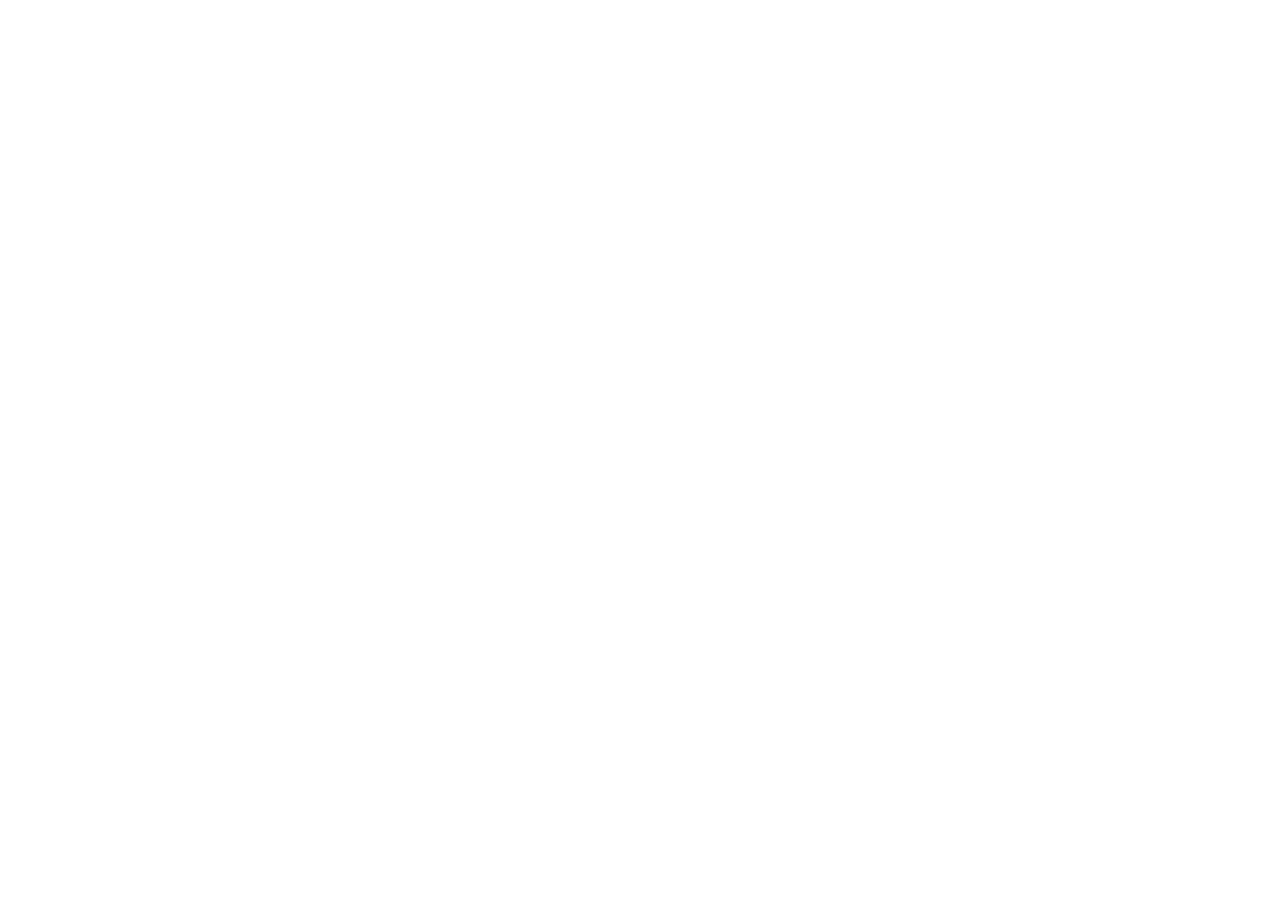
==== blog/identity-values.html @ 857c75a7 "Added Learning Plan" ====
<!DOCTYPE html>
<html lang="en">
    <head>
        <meta charset="UTF-8">
        <meta name="viewport" content="width=device-width, initial-scale=1.0">
        <link href="your-stylesheet-link-here.css" rel="stylesheet" type="text/css">
        <title>Identity Values</title>
    </head>
    <body>
        
    </body>
</html>
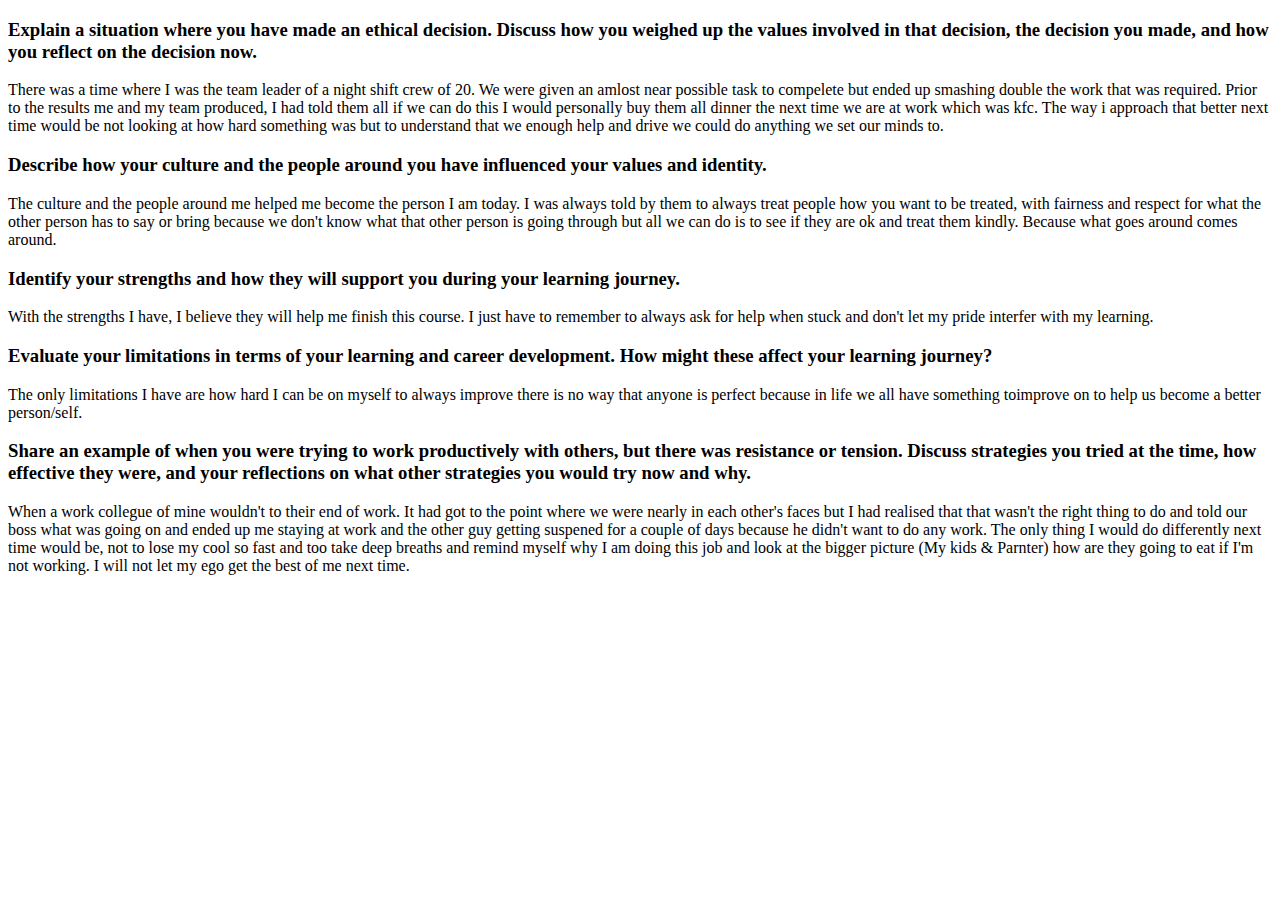
==== commit 04cedccd: "identity & Values Updated" ====
--- a/blog/identity-values.html
+++ b/blog/identity-values.html
@@ -3,10 +3,30 @@
     <head>
         <meta charset="UTF-8">
         <meta name="viewport" content="width=device-width, initial-scale=1.0">
-        <link href="your-stylesheet-link-here.css" rel="stylesheet" type="text/css">
+        <link href="identity-values.css" rel="stylesheet">
         <title>Identity Values</title>
     </head>
     <body>
-        
+      <h3>Explain a situation where you have made an ethical decision. Discuss how you weighed up the values involved in that decision, the decision you made, and how you reflect on the decision now.</h3>
+
+      <p>There was a time where I was the team leader of a night shift crew of 20. We were given an amlost near possible task to compelete but ended up smashing double the work that was required. Prior to the results me and my team produced, I had told them all if we can do this I would personally buy them all dinner the next time we are at work which was kfc. 
+      The way i approach that better next time would be not looking at how hard something was but to understand that we enough help and drive we could do anything we set our minds to.</p>
+      
+      <h3>Describe how your culture and the people around you have influenced your values and identity.</h3>
+      
+      <p>The culture and the people around me helped me become the person I am today. I was always told by them to always treat people how you want to be treated, with fairness and respect for what the other person has to say or bring because we don't know what that other person is going through but all we can do is to see if they are ok and treat them kindly. Because what goes around comes around.</p>
+      
+      <h3>Identify your strengths and how they will support you during your learning journey.</h3>
+      
+      <p>With the strengths I have, I believe they will help me finish this course. I just have to remember to always ask for help when stuck and don't let my pride interfer with my learning.</p>
+      
+      <h3>Evaluate your limitations in terms of your learning and career development. How might these affect your learning journey?</h3>
+      
+      <p>The only limitations I have are how hard I can be on myself to always improve there is no way that anyone is perfect because in life we all have something toimprove on to help us become a better person/self.</p>
+      
+      <h3>Share an example of when you were trying to work productively with others, but there was resistance or tension. Discuss strategies you tried at the time, how effective they were, and your reflections on what other strategies you would try now and why.</h3>
+      
+      <p>When a work collegue of mine wouldn't to their end of work. It had got to the point where we were nearly in each other's faces but I had realised that that wasn't the right thing to do and told our boss what was going on and ended up me staying at work and the other guy getting suspened for a couple of days because he didn't want to do any work.
+      The only thing I would do differently next time would be, not to lose my cool so fast and too take deep breaths and remind myself why I am doing this job and look at the bigger picture (My kids & Parnter) how are they going to eat if I'm not working. I will not let my ego get the best of me next time.</p> 
     </body>
 </html>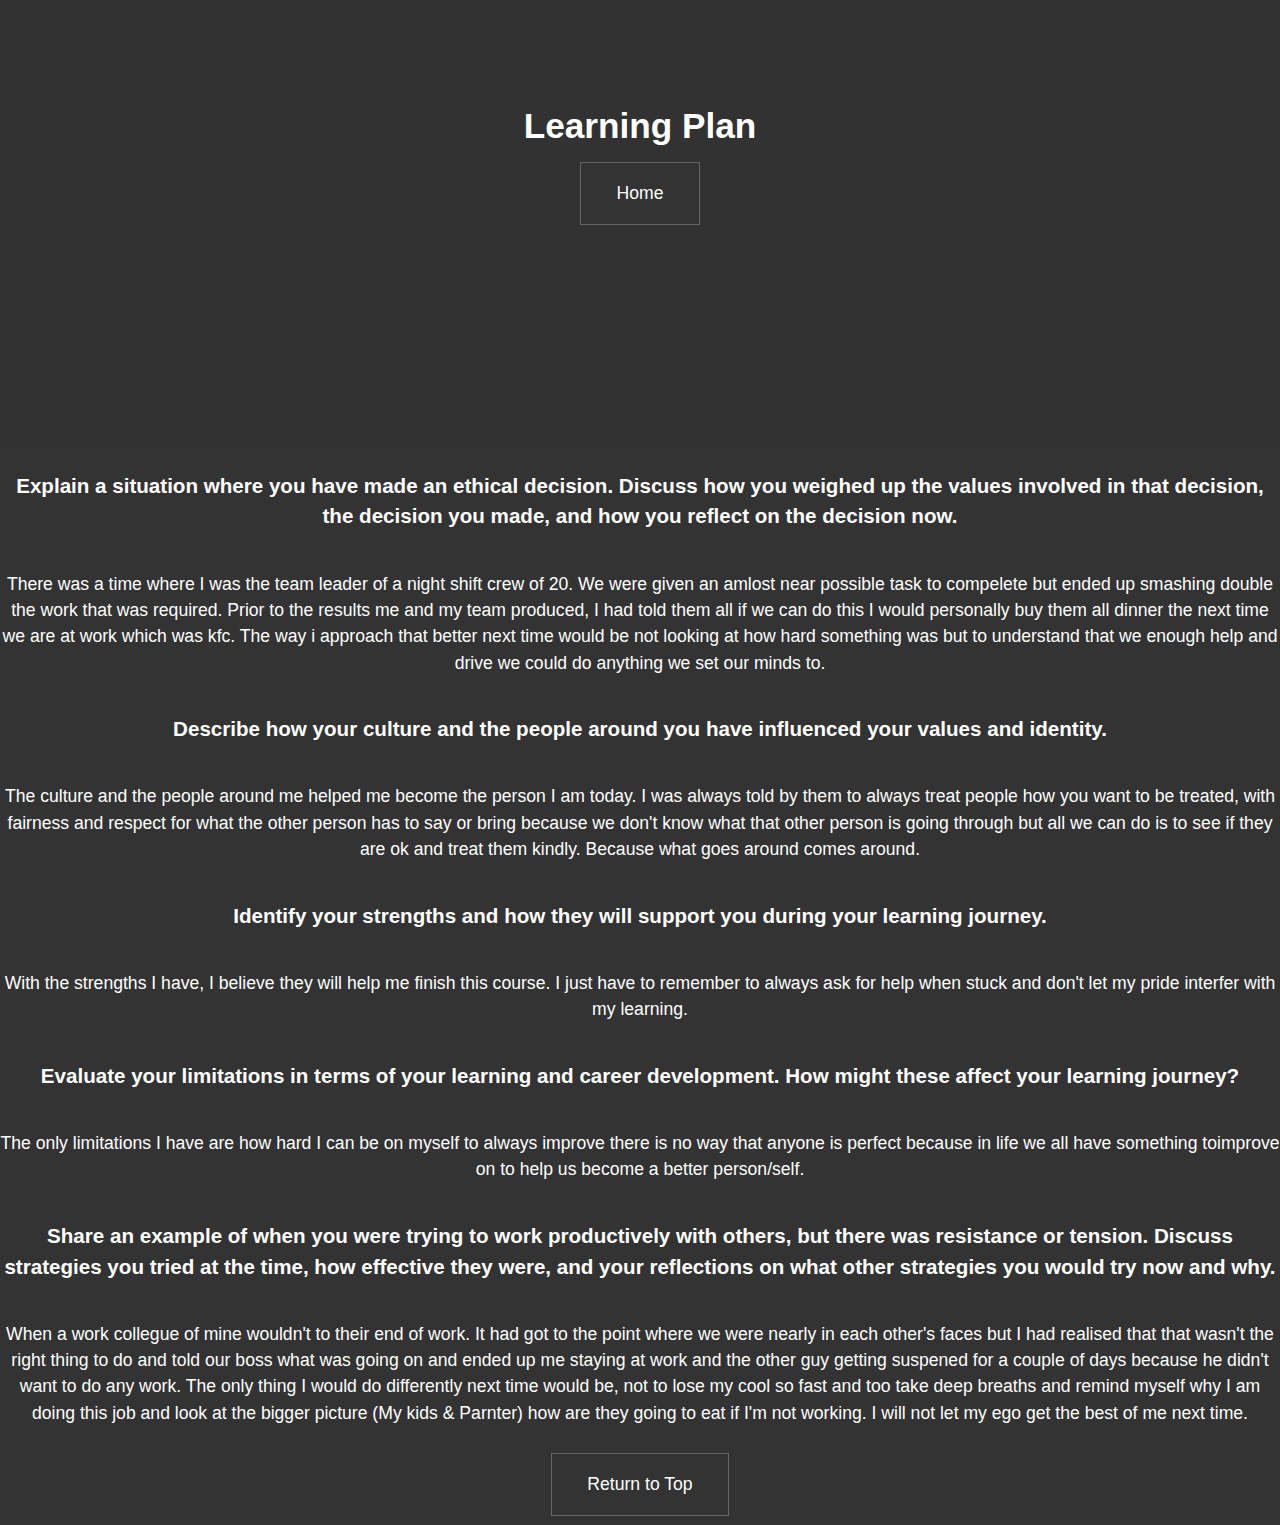
==== commit 05200096: "css added Identity" ====
--- a/blog/identity-values.html
+++ b/blog/identity-values.html
@@ -3,10 +3,18 @@
     <head>
         <meta charset="UTF-8">
         <meta name="viewport" content="width=device-width, initial-scale=1.0">
-        <link href="identity-values.css" rel="stylesheet">
+        <link rel="stylesheet" href="/styles/idenity-values.css">
         <title>Identity Values</title>
     </head>
     <body>
+       <!-------- Header -------->
+  <header id="showcase" class="grid">
+    <div class="bg-image"></div>
+    <div class="content-wrap">
+      <h1>Learning Plan</h1>
+      <a href="/index.html" class="btn1">Home</a>
+    </div>
+  </header>
       <h3>Explain a situation where you have made an ethical decision. Discuss how you weighed up the values involved in that decision, the decision you made, and how you reflect on the decision now.</h3>
 
       <p>There was a time where I was the team leader of a night shift crew of 20. We were given an amlost near possible task to compelete but ended up smashing double the work that was required. Prior to the results me and my team produced, I had told them all if we can do this I would personally buy them all dinner the next time we are at work which was kfc. 
@@ -28,5 +36,11 @@
       
       <p>When a work collegue of mine wouldn't to their end of work. It had got to the point where we were nearly in each other's faces but I had realised that that wasn't the right thing to do and told our boss what was going on and ended up me staying at work and the other guy getting suspened for a couple of days because he didn't want to do any work.
       The only thing I would do differently next time would be, not to lose my cool so fast and too take deep breaths and remind myself why I am doing this job and look at the bigger picture (My kids & Parnter) how are they going to eat if I'm not working. I will not let my ego get the best of me next time.</p> 
+    <!-------- Footer ------->
+    <footer id="main-footer" class="grid">
+      <div>
+        <a href="#showcase" class="btn1">Return to Top</a>
+     </div>
+   </footer> 
     </body>
 </html>--- a/styles/idenity-values.css
+++ b/styles/idenity-values.css
@@ -0,0 +1,68 @@
+/* Core Styles */
+
+body {
+  margin: 0;
+  font-family: Arial, Helvetica, sans-serif;
+  background: #333;
+  color: #fff;
+  font-size: 1.1em;
+  line-height: 1.5;
+  text-align: center;
+}
+
+img {
+  display: block;
+  width: 35vw;
+  height: 30vw;
+}
+
+h1, h2, h3, h4 {
+  margin: 0;
+  padding: 1em 0;
+}
+
+p {
+  margin: 0;
+  padding: 1em 0;
+  
+}
+
+.btn1 {
+  display: inline-block;
+  background: #333;
+  color: #fff;
+  text-decoration: none;
+  padding: 1em 2em;
+  border: 1px solid #666;
+  margin: .5em 0;
+}
+
+.btn1:hover:hover {
+  background: #eaeaea;
+  color: #333
+}
+
+/* Header Showcase */
+
+#showcase {
+  min-height: 450px;
+  color: #fff;
+  text-align: center;
+}
+
+#showcase .bg-image {
+  position: absolute;
+  background: #333 url('https://images.unsplash.com/photo-1583321500900-82807e458f3c?ixlib=rb-4.0.3&ixid=MnwxMjA3fDB8MHxwaG90by1wYWdlfHx8fGVufDB8fHx8&auto=format&fit=crop&w=1170&q=80'); 
+  background-position: center;
+  background-repeat: no-repeat;
+  background-size: cover;
+  width: 100%;
+  height: 450px;
+  z-index: -1;
+  opacity: 0.4;
+}
+
+#showcase h1 {
+  padding-top: 100px;
+  padding-bottom:0;
+}